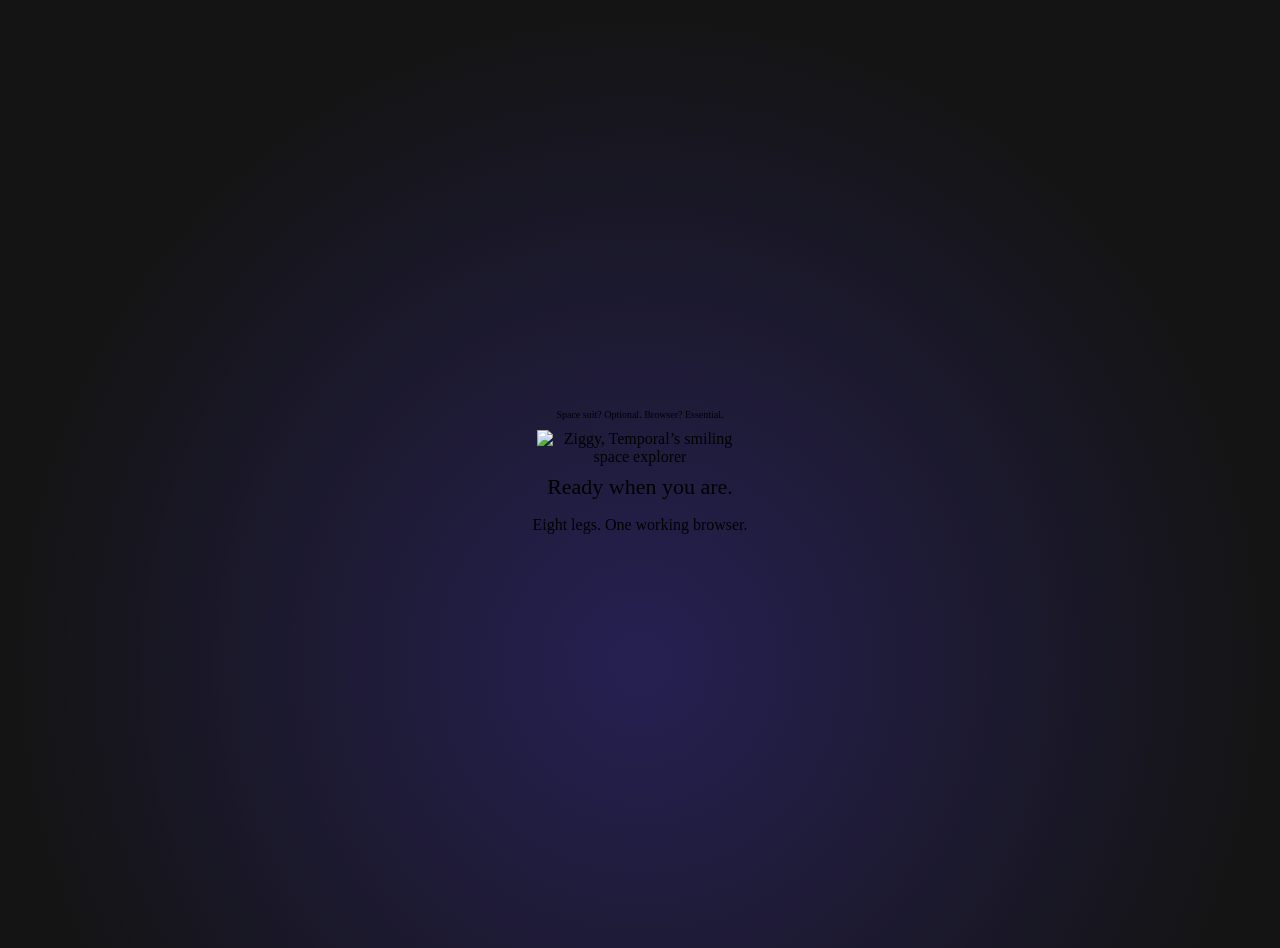
==== app/static/ziggy.html @ 1ed29d4b "First commit" ====
<!doctype html>
<html lang="en"><head><meta charset="utf-8"><meta name="viewport" content="width=device-width, initial-scale=1"><title>Ziggy is ready</title>
<link rel="stylesheet" href="/assets/css/temporal-theme.css"><style>
body { min-height: 100vh; display: flex; align-items: center; justify-content: center; text-align: center; padding: 16px; background: radial-gradient(ellipse at 50% 70%, #262052, #141414 70%); }
img { width: min(55vw, 205px); display: block; margin: 0 auto; } h1 { font-size: 22px; font-weight: 400; margin: 8px 0; } p { font: 12px var(--font-mono); color: var(--green); } .eyebrow { font-size: 10px; color: var(--indigo-100); }
</style></head><body><main><p class="eyebrow">Space suit? Optional. Browser? Essential.</p><img src="/assets/brand/ziggy-peek.png" alt="Ziggy, Temporal’s smiling space explorer"><h1>Ready when you are.</h1><p>Eight legs. One working browser.</p></main></body></html>
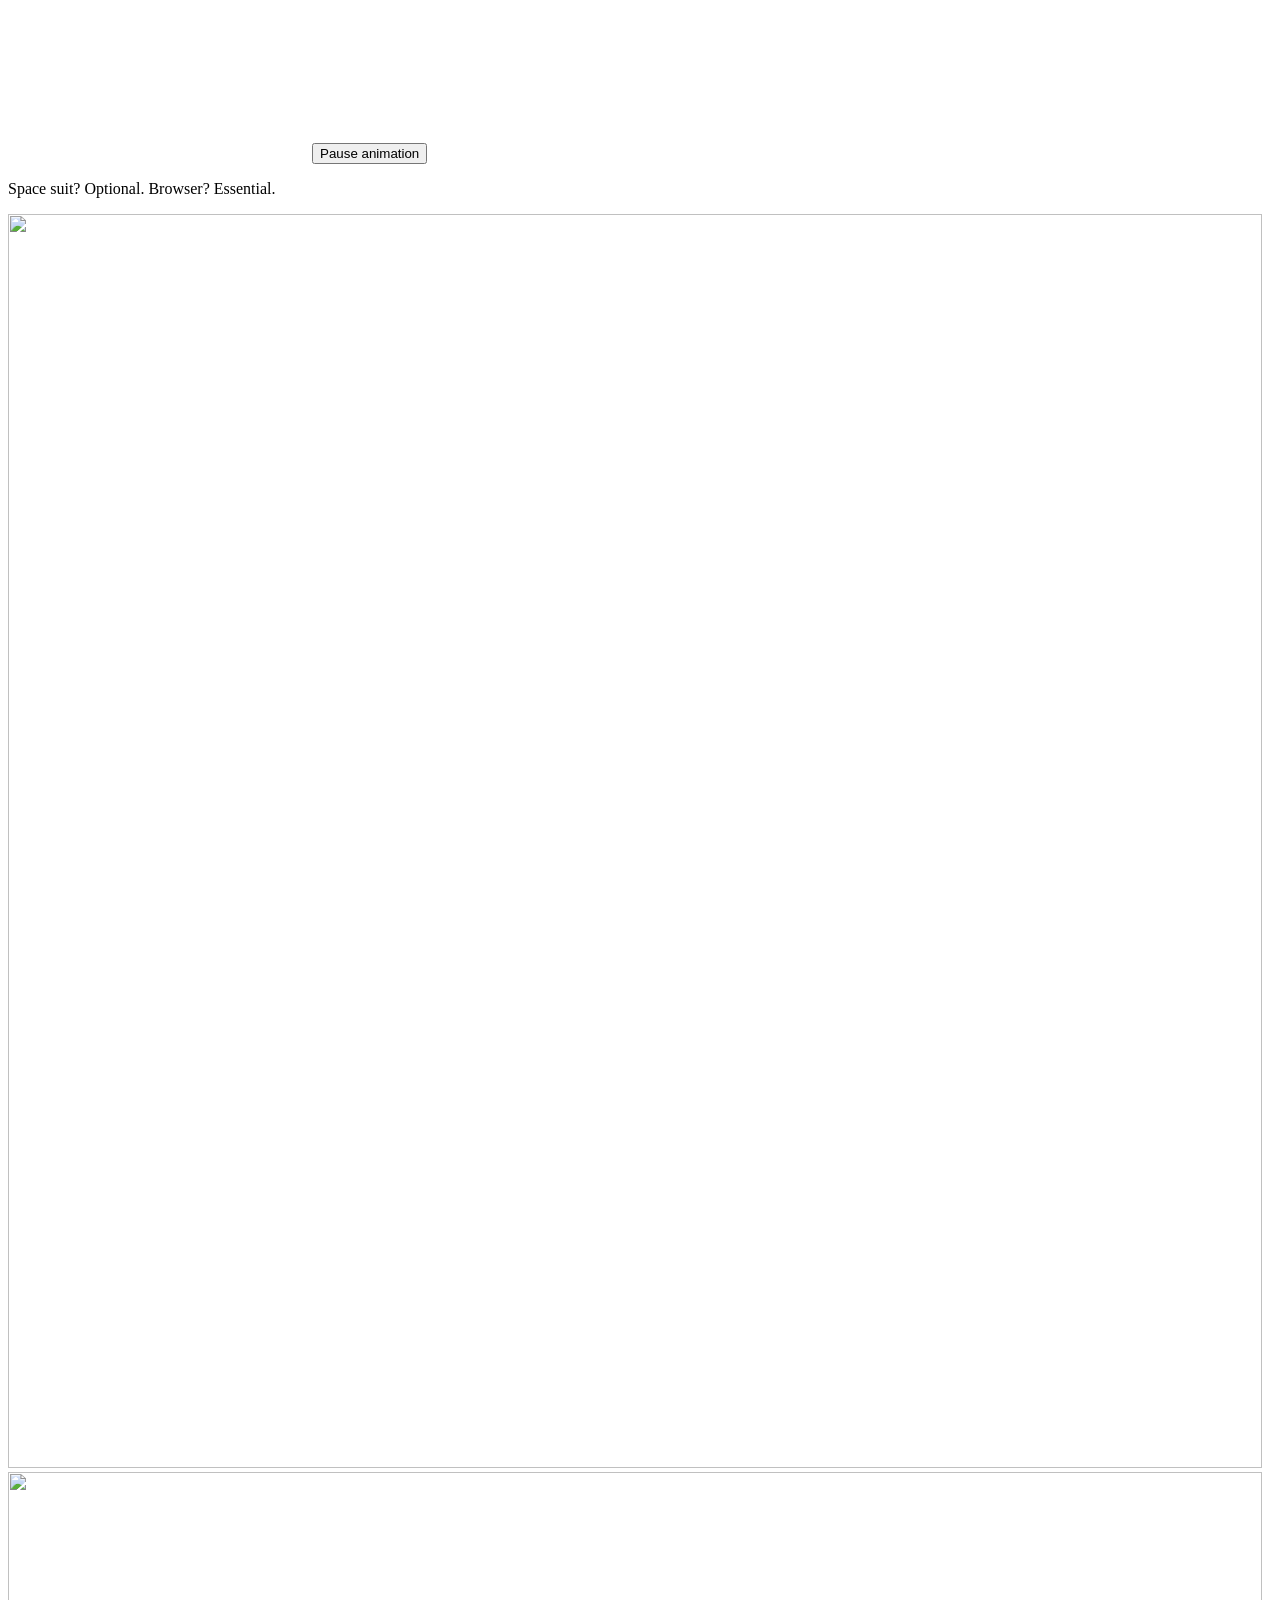
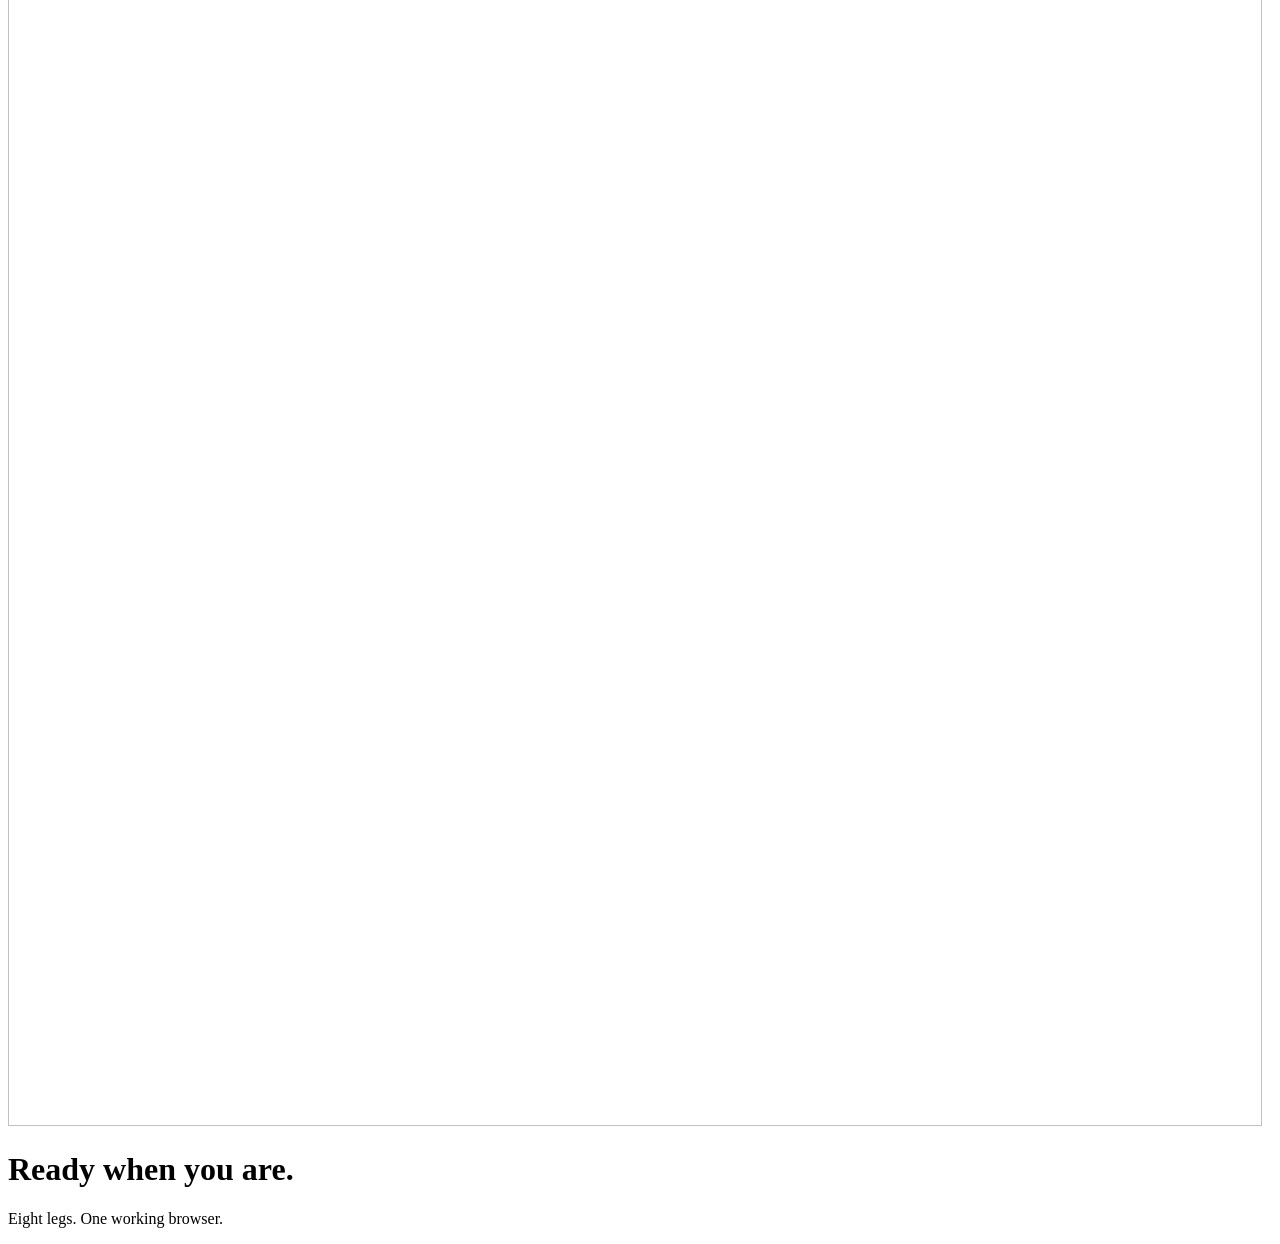
==== commit be731850: "UX tweaks" ====
--- a/app/static/ziggy.html
+++ b/app/static/ziggy.html
@@ -1,6 +1,24 @@
 <!doctype html>
-<html lang="en"><head><meta charset="utf-8"><meta name="viewport" content="width=device-width, initial-scale=1"><title>Ziggy is ready</title>
-<link rel="stylesheet" href="/assets/css/temporal-theme.css"><style>
-body { min-height: 100vh; display: flex; align-items: center; justify-content: center; text-align: center; padding: 16px; background: radial-gradient(ellipse at 50% 70%, #262052, #141414 70%); }
-img { width: min(55vw, 205px); display: block; margin: 0 auto; } h1 { font-size: 22px; font-weight: 400; margin: 8px 0; } p { font: 12px var(--font-mono); color: var(--green); } .eyebrow { font-size: 10px; color: var(--indigo-100); }
-</style></head><body><main><p class="eyebrow">Space suit? Optional. Browser? Essential.</p><img src="/assets/brand/ziggy-peek.png" alt="Ziggy, Temporal’s smiling space explorer"><h1>Ready when you are.</h1><p>Eight legs. One working browser.</p></main></body></html>
+<html lang="en">
+<head>
+  <meta charset="utf-8"><meta name="viewport" content="width=device-width, initial-scale=1">
+  <title>Ziggy is ready</title>
+  <link rel="stylesheet" href="/assets/css/temporal-theme.css">
+  <link rel="stylesheet" href="/static/ziggy.css">
+  <script src="/assets/js/starfield.js" defer></script>
+  <script src="/static/motion.js" defer></script>
+</head>
+<body>
+  <canvas id="stars" aria-hidden="true"></canvas>
+  <button id="motion-toggle" type="button" aria-pressed="false">Pause animation</button>
+  <main>
+    <p class="eyebrow">Space suit? Optional. Browser? Essential.</p>
+    <div class="ziggy" role="img" aria-label="Ziggy, Temporal’s smiling space explorer">
+      <img class="ziggy-open" src="/assets/brand/ziggy-peek.png" alt="" width="1254" height="1254">
+      <img class="ziggy-blink" src="/assets/brand/ziggy-blink.png" alt="" width="1254" height="1254">
+    </div>
+    <h1>Ready when you are.</h1>
+    <p>Eight legs. One working browser.</p>
+  </main>
+</body>
+</html>
